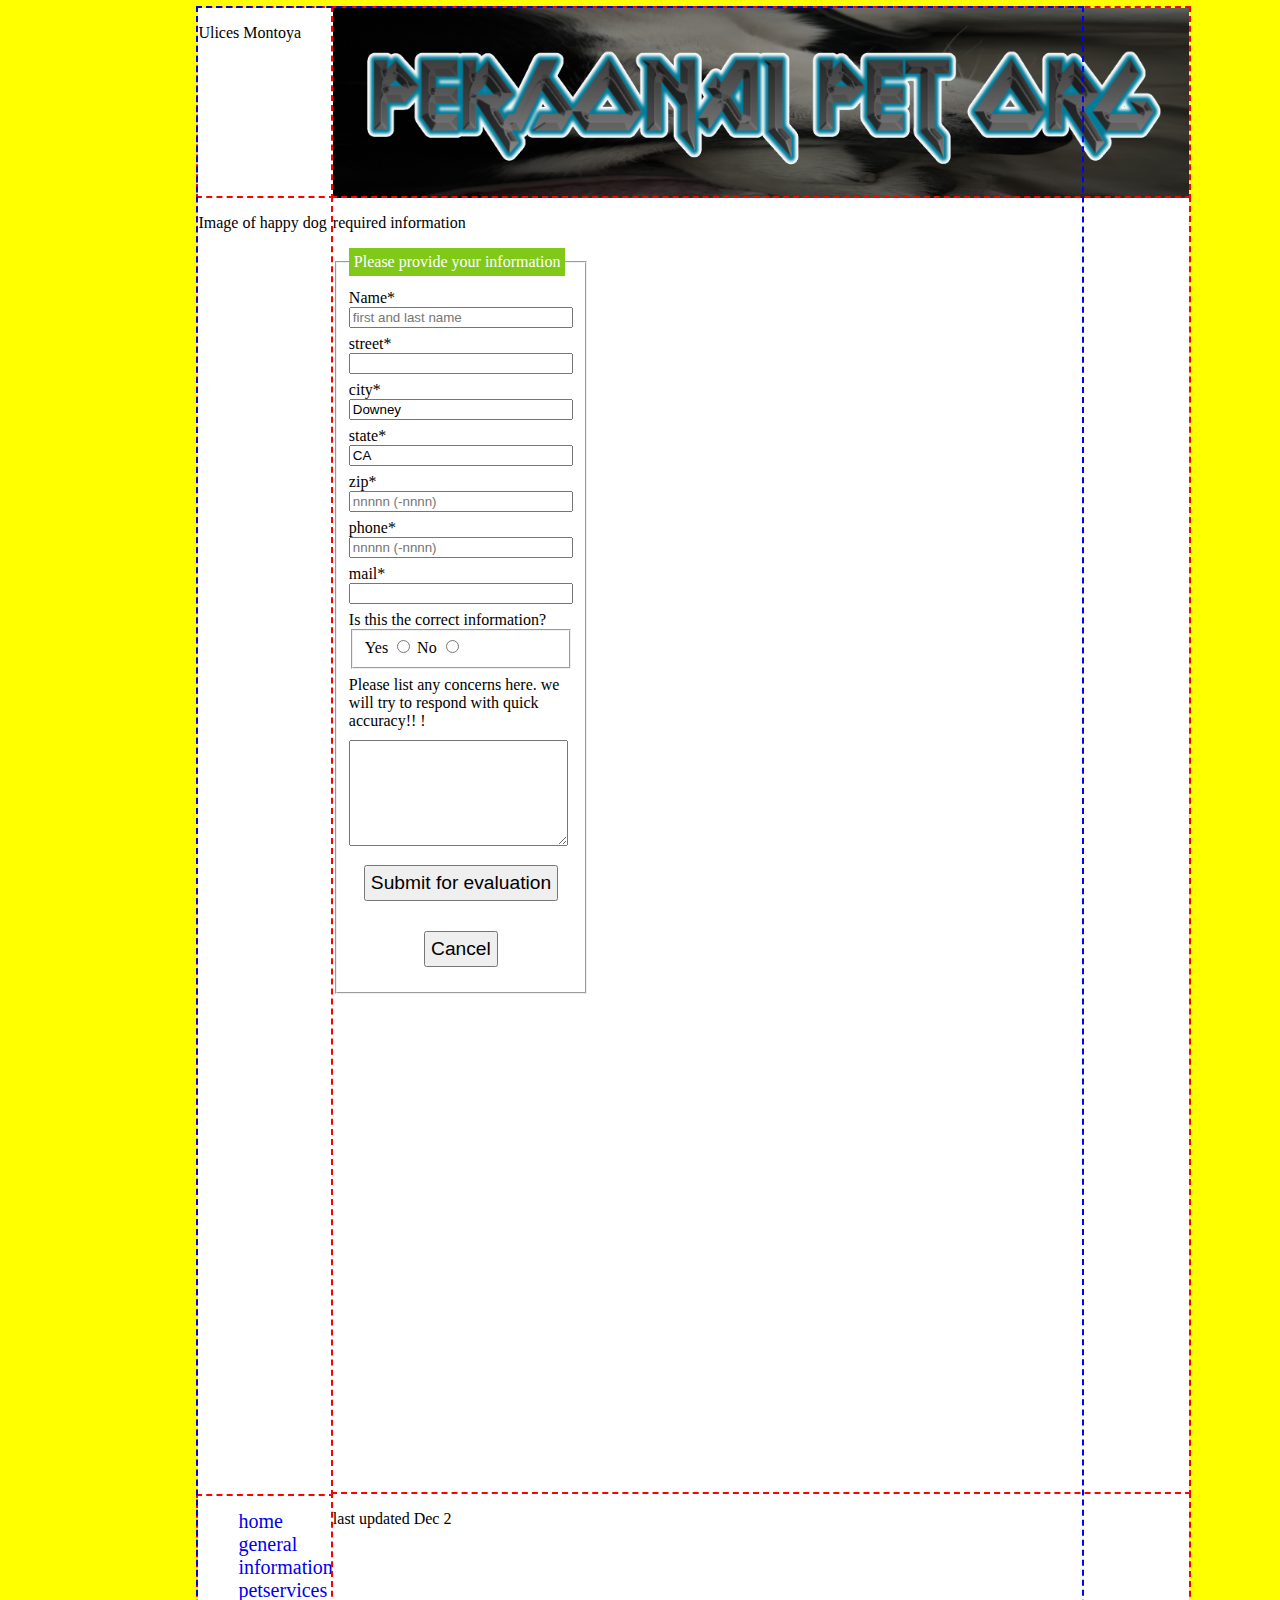
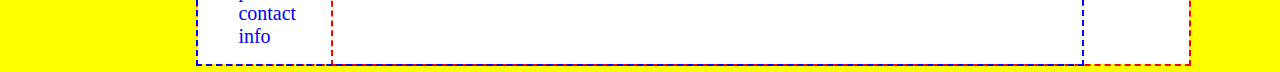
==== contact_info.html @ 2cb66c3e "Add files via upload" ====
<!DOCTYPE html>
<html lang ="en">
<head>
	<meta charset="utf-8">
	<link rel="stylesheet" href="Project2-2.css">
	<title>My Dog</title>
</head>
<body>
	<header>
		<nav>
			<ul>
				<li><a href="index.html">home</a></li>
				<li><a href="#">general information</a></li>
				 <li><a href="petservices.html">petservices</a></li>
				<li><a href="contact_info.html">contact info</a></li>
			</ul>
		</nav>
	</header>
	
	<div id="section1">
		<p>Ulices Montoya</p>
	</div>
	
	<div id="section2">
		
		<img src="doggooo.png" alt="pupper" >
	</div>
	
	<div id="section3">
		<p>Image of happy dog</p>
	</div>	
	
	<div id="section4">
		<p>required information</p>
	
<fieldset id="custInfo"> 
<legend>Please provide your information</legend>

<div class="formRow">
<label for="name">Name*</label>
<input name="custName" id="name" type="text" placeholder="first and last name"   > 
</div>

<div class="formRow">
<label for="street">street*</label>
<input name="custStreet" id="street" type="text"  >
</div>

<div class="formRow">
<label for="city">city*</label>
<input name="custCity" id="city" type="text" value="Downey"  >
</div>

<div class="formRow">
<label for="state">state*</label>
<input name="custState" id="state" type="text" value="CA"   >
</div>

<div class="formRow">
<label for="zip">zip*</label>
<input name="custZip" id="zip" type="text" placeholder="nnnnn (-nnnn)" 
		pattern="^\d{5}(-\d{4})?$" >
</div>

<div class="formRow">
<label for="phone">phone*</label>
<input name="custPhone" id="phone" type="tel"  placeholder="nnnnn (-nnnn)" 
		pattern="^\d{10}$|^(\(\d{3}\)\s*)?\d{3}[\s-]?\d{4}$" >
</div>

<div class="formRow">
<label for="mail">mail*</label>
<input name="custEmail" id="mail" type="email"  >
</div>

<div class="formRow"> 
 <label>Is this the correct information?</label> 
 <fieldset class="optGroup"> 
 <label for="fYes">Yes</label> 
 <input name="sFriend" id="fYes" value="yes" 
type="radio" > 
 <label for="fNo">No</label> 
 <input name="sFriend" id="fNo" value="no" 
type="radio" > 
 </fieldset> 
</div> 

<label for="commBox">Please list any concerns here. we will try to respond with quick accuracy!! !</label> 
<textarea name="custExp" id="commBox"></textarea>

<div id="buttons"> 
 <input type="submit" value="Submit for evaluation" > 
 <input type="reset" value="Cancel" > 
</div>
</fieldset>
	</div>
	

	<footer>
		<p>last updated Dec 2</p>
	</footer>
	
	
	
	
	
</body>
---- Project2-2.css ----
@charset "utf-8";

body{
	display:grid;
	margin-right: auto;
	margin-left: auto;
	width: 69%;
	 outline: 2px dashed blue;
	grid-template-areas: 'name organization' 'image info' 'header footer';
	background-color: yellow;
}

body > * {
	outline: 2px dashed red;
	background-color: white;
}

a {
	text-decoration: none;	
	font-family: "Comic Sans MS", "Comic Sans", cursive;
	font-size: 20px; 
}
ul{
list-style-type: none;

}


header {
	grid-area: header;
	
}

div#section1 {
	grid-area: name;
}

div#section2 {
	grid-area: organization;
	font-family: "Comic Sans MS", "Comic Sans", cursive;
	
}

div#section3 {
	grid-area: image;
}

div#section4 {
	grid-area: info;
	padding-bottom: 500px;
	padding-right: 600px;
}

footer{
	grid-area: footer;
}
 
div#section2 > img { 
width: 100%; 
height: 100%;
}

form#survey { 
 display: flex; 
 flex-flow: row wrap; 
}
form#survey > fieldset { 
 background-color: rgb(21, 212, 181); 
 border-radius: 20px; 
 flex: 1 1 300px; 
 font-size: 0.85em; 
 padding: 10px; 
 margin: 10px; 
}
div.formRow { 
 display: flex; 
 flex-flow: row wrap; 
 margin: 7px 0px; 
}
div.formRow > * { 
 flex: 145 145 150px; 
}



legend { 
 background-color: rgb(129, 201, 25); 
 color: white; 
 padding: 5px; 
}



textarea { 
 margin-top: 10px; 
 height: 100px; 
 width: 95%; 
}



div.formRow > input#dineSpin { 
 flex: 0 0 50px; 
}



div#buttons { 
 text-align: center; 
 width: 100%; 
}
input[type='submit'], input[type='reset'] { 
 font-size: 1.2em; 
 padding: 5px; 
 margin: 15px; 
}




input:focus, select:focus, textarea:focus { 
 background-color: rgb(220, 255, 220); 
}
input#name:focus:valid, 
input#zip:focus:valid, 
input#phone:focus:valid, 
input#mail:focus:valid { 
 background: rgb(220, 255, 220) url(rb_valid.png) bottom 
right/contain no-repeat; 
}
input#name:focus:invalid, 
input#zip:focus:invalid, 
input#phone:focus:invalid, 
input#mail:focus:invalid { 
 background: rgb(255, 232, 233) url(rb_invalid.png) bottom 
right/contain no-repeat; 
}

div.gallery {
  margin: 25px;
  border: 5px solid #ccc;
  float: left;
  width: 180px;
}

div.gallery:hover {
  border: 1px solid #777;
}

div.gallery img {
  width: 100%;
  height: auto;
}

div.desc {
  padding: 15px;
  text-align: center;
}
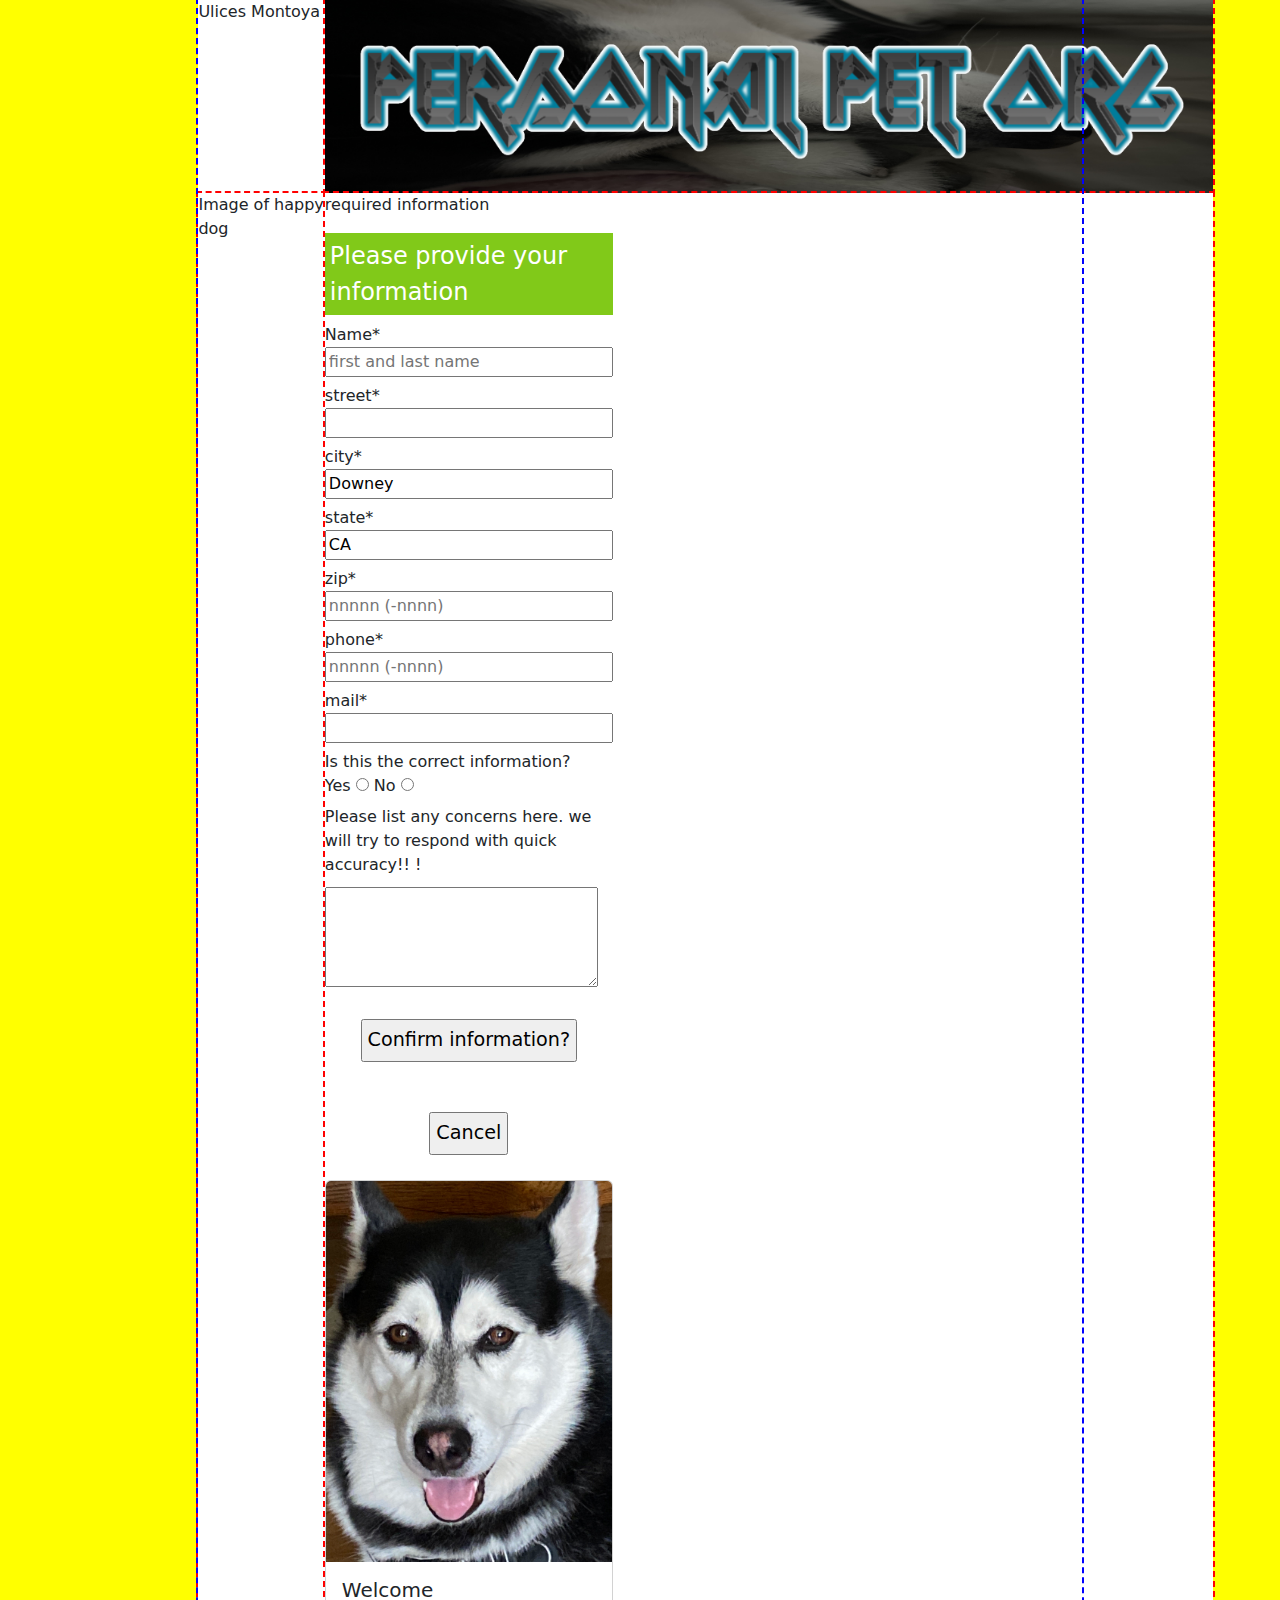
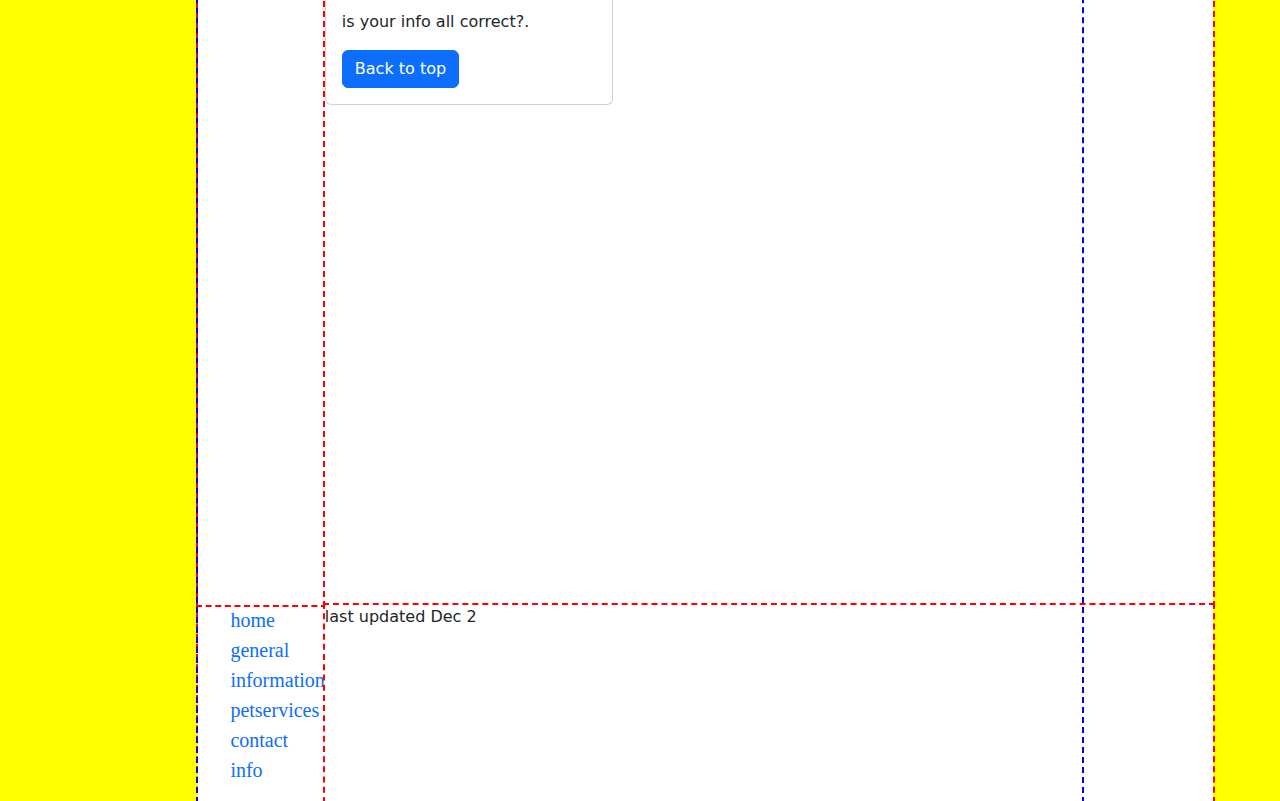
==== commit 68bac0ea: "Add files via upload" ====
--- a/contact_info.html
+++ b/contact_info.html
@@ -1,7 +1,9 @@
 <!DOCTYPE html>
 <html lang ="en">
 <head>
-	<meta charset="utf-8">
+	<meta charset="utf-8"> 
+	 <link href="https://cdn.jsdelivr.net/npm/bootstrap@5.2.3/dist/css/bootstrap.min.css" rel="stylesheet">
+  <script src="https://cdn.jsdelivr.net/npm/bootstrap@5.2.3/dist/js/bootstrap.bundle.min.js"></script>
 	<link rel="stylesheet" href="Project2-2.css">
 	<title>My Dog</title>
 </head>
@@ -10,7 +12,7 @@
 		<nav>
 			<ul>
 				<li><a href="index.html">home</a></li>
-				<li><a href="#">general information</a></li>
+				<li><a href="general_info.html">general information</a></li>
 				 <li><a href="petservices.html">petservices</a></li>
 				<li><a href="contact_info.html">contact info</a></li>
 			</ul>
@@ -35,7 +37,7 @@
 	
 <fieldset id="custInfo"> 
 <legend>Please provide your information</legend>
-
+<form>
 <div class="formRow">
 <label for="name">Name*</label>
 <input name="custName" id="name" type="text" placeholder="first and last name"   > 
@@ -83,17 +85,35 @@
  <input name="sFriend" id="fNo" value="no" 
 type="radio" > 
  </fieldset> 
+ 
+
+
 </div> 
 
 <label for="commBox">Please list any concerns here. we will try to respond with quick accuracy!! !</label> 
 <textarea name="custExp" id="commBox"></textarea>
-
 <div id="buttons"> 
- <input type="submit" value="Submit for evaluation" > 
+ <input type="submit" value="Confirm information?" > 
  <input type="reset" value="Cancel" > 
 </div>
-</fieldset>
-	</div>
+
+</form>
+
+
+
+<div class="card" style="width: 18rem;">
+  <img src="uglydog.jpg" class="card-img-top" alt="...">
+  <div class="card-body">
+    <h5 class="card-title">Welcome</h5>
+    <p class="card-text">is your info all correct?.</p>
+    <a href="#" class="btn btn-primary">Back to top</a>
+  </div> 
+   </div>
+ </fieldset>
+
+
+  </div>
+	
 	
 
 	<footer>
--- a/Project2-2.css
+++ b/Project2-2.css
@@ -112,8 +112,9 @@
 input[type='submit'], input[type='reset'] { 
  font-size: 1.2em; 
  padding: 5px; 
- margin: 15px; 
+ margin: 25px; 
 }
+
 
 
 
@@ -137,7 +138,7 @@
 }
 
 div.gallery {
-  margin: 25px;
+  margin: 30px;
   border: 5px solid #ccc;
   float: left;
   width: 180px;
@@ -155,4 +156,4 @@
 div.desc {
   padding: 15px;
   text-align: center;
-}+}
